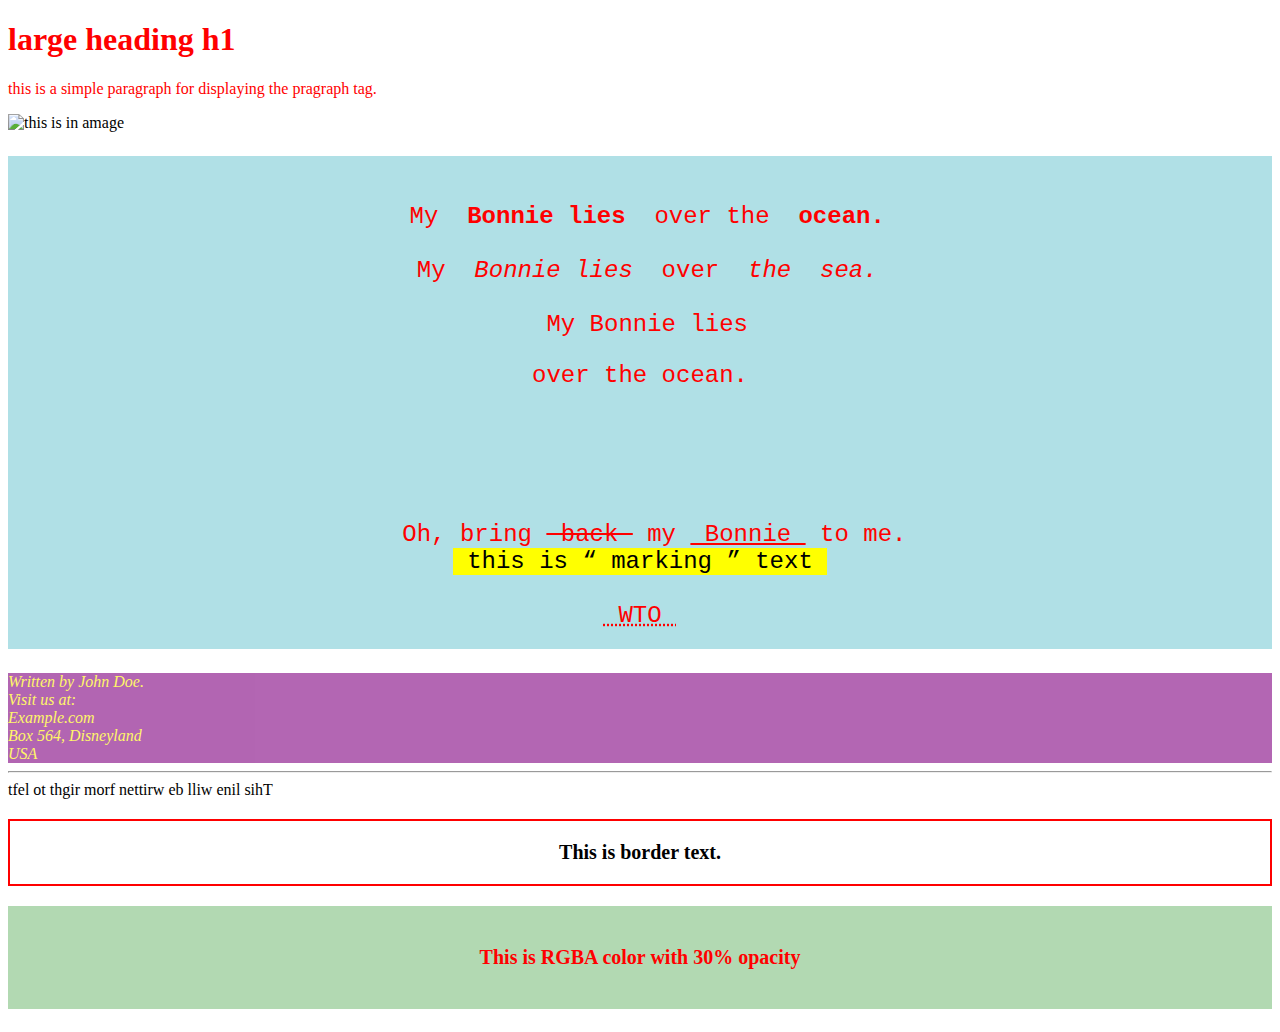
==== html-element.html @ fb6c285d "first commit" ====
<!DOCTYPE html>
<html>
<head>
<title>
Title after long time
</title>

<!-- here is inclueded internal css -->
<style>
h3 {
font-size: 20px;
}
</style>

<link rel="stylesheet" type="text/css" href="style.css">

</head>

<body>

<h1 id="headingOne">
large heading h1
</h1>

<p style="color:red" title="this is tooltip"> this is a simple paragraph for displaying the pragraph tag. </p>

<img src="https://img.freepik.com/free-vector/flower-memphis-line-art-abstract-background-vector_53876-151428.jpg?t=st=1733576843~exp=1733580443~hmac=0d8a88834a57b496b4019c3ad36bfd3ab63dd06f9a1809e6ba64522978f94c16&w=1380" alt="this is in amage" width="500" height="400">

<pre style="background-color:powderblue; color:red; font-size:24px; padding:20px; text-align:center;"> 
  My <b> Bonnie lies </b> over the <strong> ocean. </strong>

  My <i> Bonnie lies </i> over <em> the  sea. </em>

  My Bonnie lies <blockquote> over the ocean. </blockquote>



  Oh, bring <del> back </del> my <ins> Bonnie </ins> to me.
<mark> this is <q> marking </q> text </mark>

<abbr title="World Trade Organization"> WTO </abbr>
</pre>

<address style="background-color: purple; opacity: 0.6; color: #fff000;">
Written by John Doe.<br> 
Visit us at:<br>
Example.com<br>
Box 564, Disneyland<br>
USA
</address>

<hr>

<bdo dir="rtl">This line will be written from right to left</bdo>

<!-- this is hidden text. -->

<h3 style="border: 2px solid red; padding: 20px; text-align:center;"> This is border text. </h3>

<div> 
 <h3> This is RGBA color with 30% opacity </h3>
</div>

</body>
</html>
---- style.css ----
/* This is a single-line comment */

body {
  background-image: url("https://png.pngtree.com/thumb_back/fw800/background/20240518/pngtree-cute-nature-beautiful-background-image_15796860.jpg");
  background-repeat: no-repeat;
  background-attachment: fixed;
background-size: 100% 100%;
}

#headingOne {
 color : red;
}

div {
  background: rgba(0, 128, 0, 0.3); /* Green background with 30% opacity */
  text-align: center;
  padding: 20px;
  color: red;
}
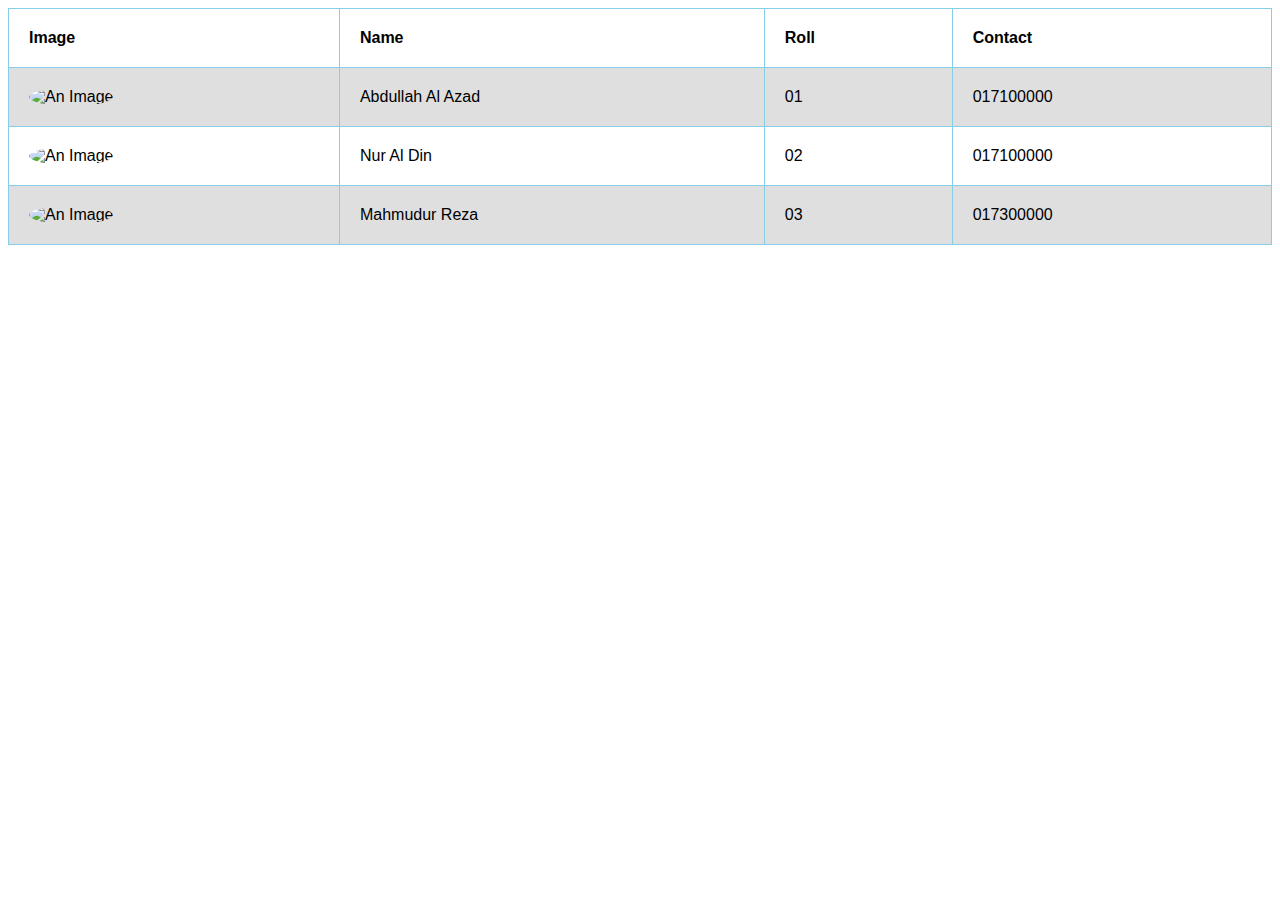
==== commit 467ab555: "a table added" ====
--- a/html-element.html
+++ b/html-element.html
@@ -10,6 +10,16 @@
 h3 {
 font-size: 20px;
 }
+
+tr:nth-child(even){
+  background-color: #dfdfdf;
+}
+
+th,td {
+  border: 1px solid skyblue;
+  text-align: left;     
+  padding: 20px;
+}
 </style>
 
 <link rel="stylesheet" type="text/css" href="style.css">
@@ -18,7 +28,7 @@
 
 <body>
 
-<h1 id="headingOne">
+<!-- <h1 id="headingOne">
 large heading h1
 </h1>
 
@@ -53,13 +63,47 @@
 
 <bdo dir="rtl">This line will be written from right to left</bdo>
 
-<!-- this is hidden text. -->
+this is hidden text.
 
 <h3 style="border: 2px solid red; padding: 20px; text-align:center;"> This is border text. </h3>
 
 <div> 
  <h3> This is RGBA color with 30% opacity </h3>
-</div>
+</div> -->
+
+<!-- Day-2 Practicing -->
+
+<table style="background-color: white; width:100%; border-collapse: collapse; font-family: Arial, Helvetica, sans-serif;">
+  
+  <tr>
+    <th>Image</th>
+    <th>Name</th>
+    <th>Roll</th>
+    <th>Contact</th>
+  </tr>
+  <tr>
+    <td><img style="border-radius: 50%;" style="border-radius: 50%;" src="https://static.vecteezy.com/system/resources/thumbnails/005/346/410/small_2x/close-up-portrait-of-smiling-handsome-young-caucasian-man-face-looking-at-camera-on-isolated-light-gray-studio-background-photo.jpg" width="60px" height="60px" alt="An Image"></td>
+    <td style="background-image: url(''); background-repeat: no-repeat; background-size: contain;">Abdullah Al Azad</td>
+    <td>01</td>
+    <td>017100000</td>
+    
+    
+  </tr>
+  <tr>
+    <td><img style="border-radius: 50%;" src="https://static.vecteezy.com/system/resources/thumbnails/005/346/410/small_2x/close-up-portrait-of-smiling-handsome-young-caucasian-man-face-looking-at-camera-on-isolated-light-gray-studio-background-photo.jpg" width="60px" height="60px" alt="An Image"></td>
+    <td>Nur Al Din</td>
+    <td>02</td>
+    <td>017100000</td>
+  </tr>
+
+  <tr>
+    <td><img style="border-radius: 50%;" src="https://static.vecteezy.com/system/resources/thumbnails/005/346/410/small_2x/close-up-portrait-of-smiling-handsome-young-caucasian-man-face-looking-at-camera-on-isolated-light-gray-studio-background-photo.jpg" width="60px" height="60px" alt="An Image"></td>
+    <td>Mahmudur Reza</td>
+    <td>03</td>
+    
+    <td>017300000</td>
+  </tr>
+</table>
 
 </body>
 </html>